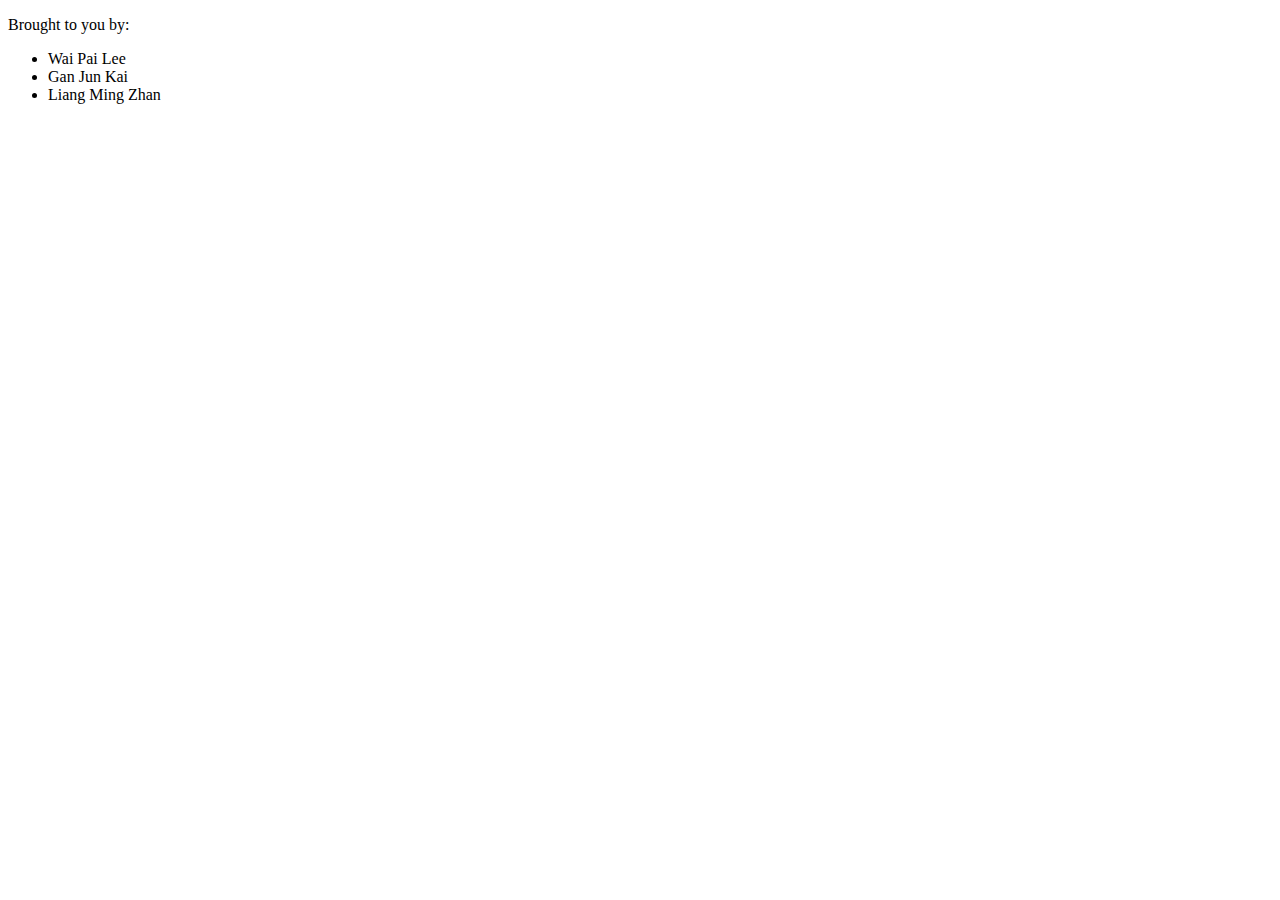
==== index.html @ 1c79cadd "Initial commit" ====
<!DOCTYPE html>
<html lang="en">
<head>
  <meta charset="UTF-8">
  <title>Training Project</title>
</head>
<body>
<p>Brought to you by: </p>
  <ul>
    <li>Wai Pai Lee</li>
    <li>Gan Jun Kai</li>
    <li>Liang Ming Zhan</li>
  </ul>
</body>
</html>
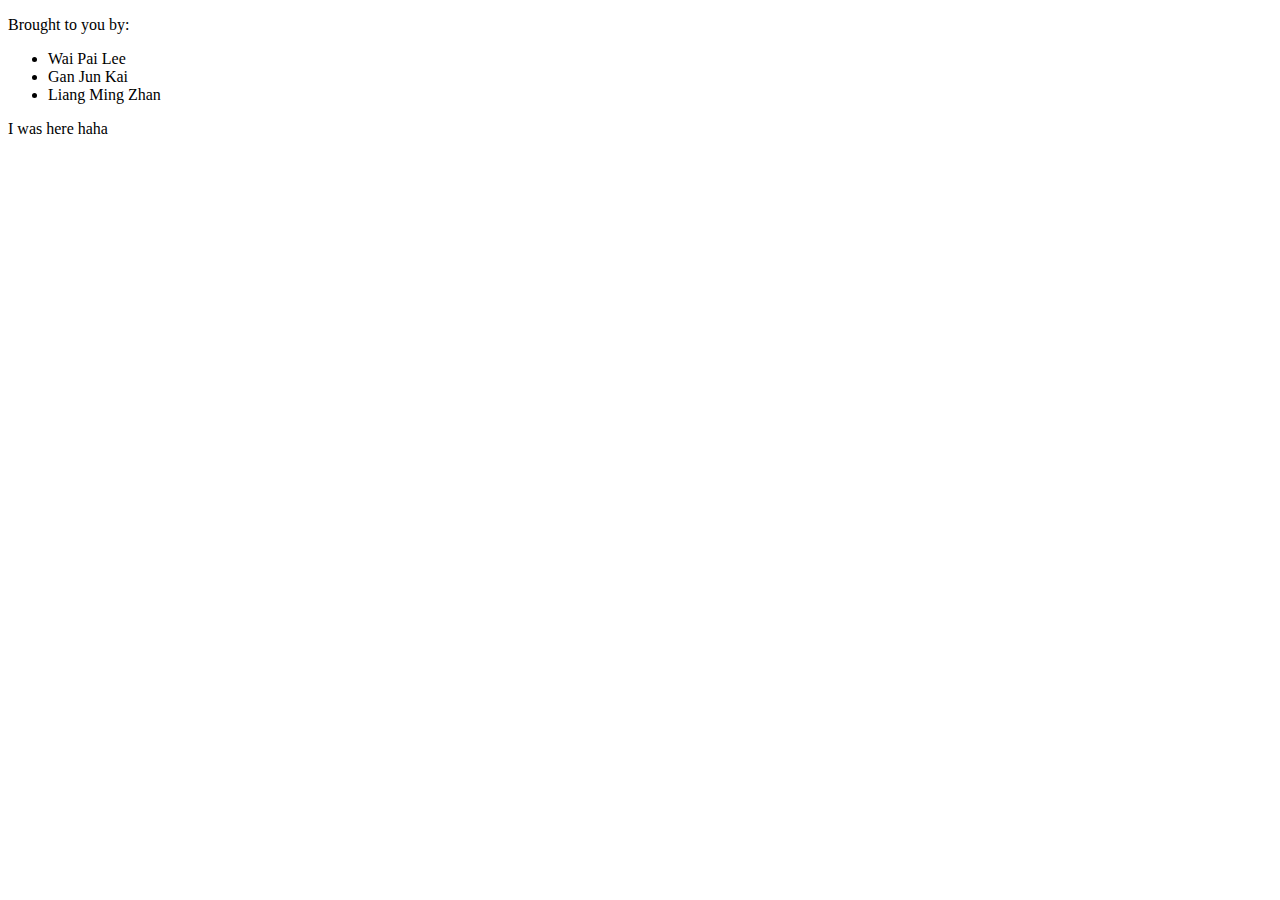
==== commit aa111e17: "add an useless sentence" ====
--- a/index.html
+++ b/index.html
@@ -11,5 +11,8 @@
     <li>Gan Jun Kai</li>
     <li>Liang Ming Zhan</li>
   </ul>
+
+<p>I was here haha</p>
+
 </body>
 </html>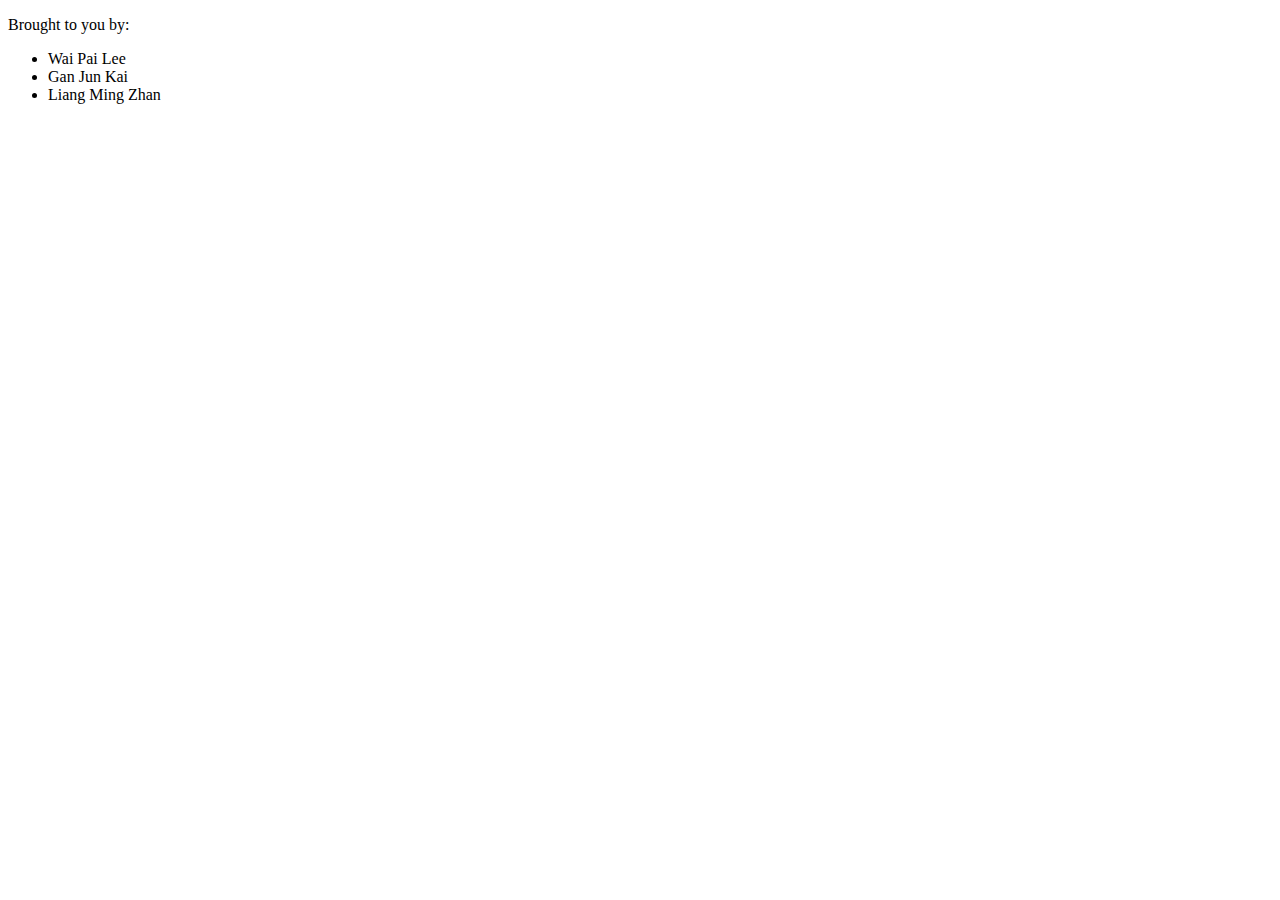
==== commit f164a7ea: "Revert "add an useless sentence"" ====
--- a/index.html
+++ b/index.html
@@ -11,8 +11,5 @@
     <li>Gan Jun Kai</li>
     <li>Liang Ming Zhan</li>
   </ul>
-
-<p>I was here haha</p>
-
 </body>
 </html>